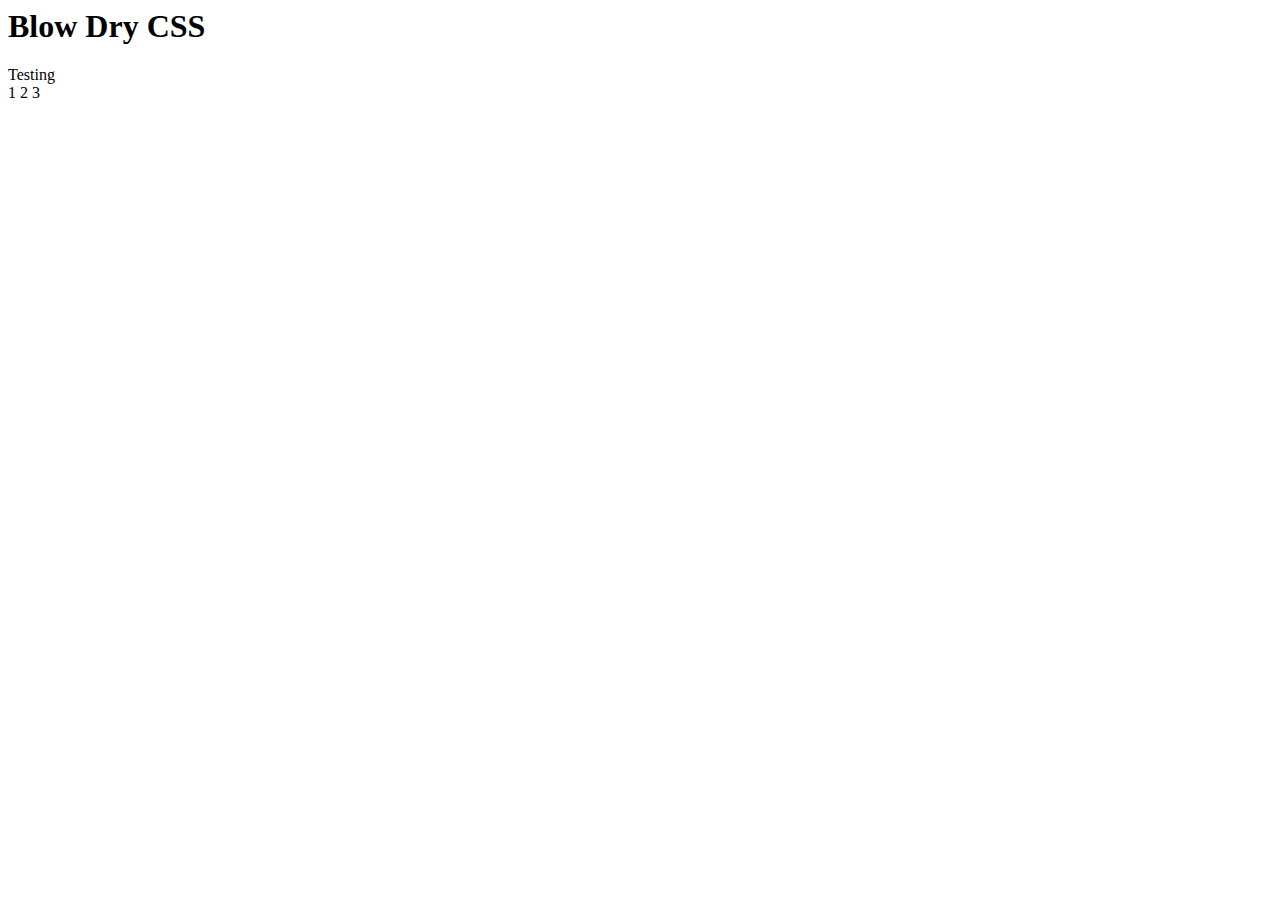
==== examplesite/test.html @ f05065f3 "Added javascript." ====
<html>
	<body>
        <!-- <p class="margin-left-123">Class should not be found in comments</p> -->
		<h1 class="c-blue text-align-center padding-10">Blow Dry CSS</h1>
        <div class="padding-10 margin-20">Testing<br class="hide" />1 2 3</div>

		<script>
			// create element
			var element = document.getElementById("div1");

			// element.classList.add() variant 1
			element.classList.add("margin-25");
		</script>
	</body>
</html>
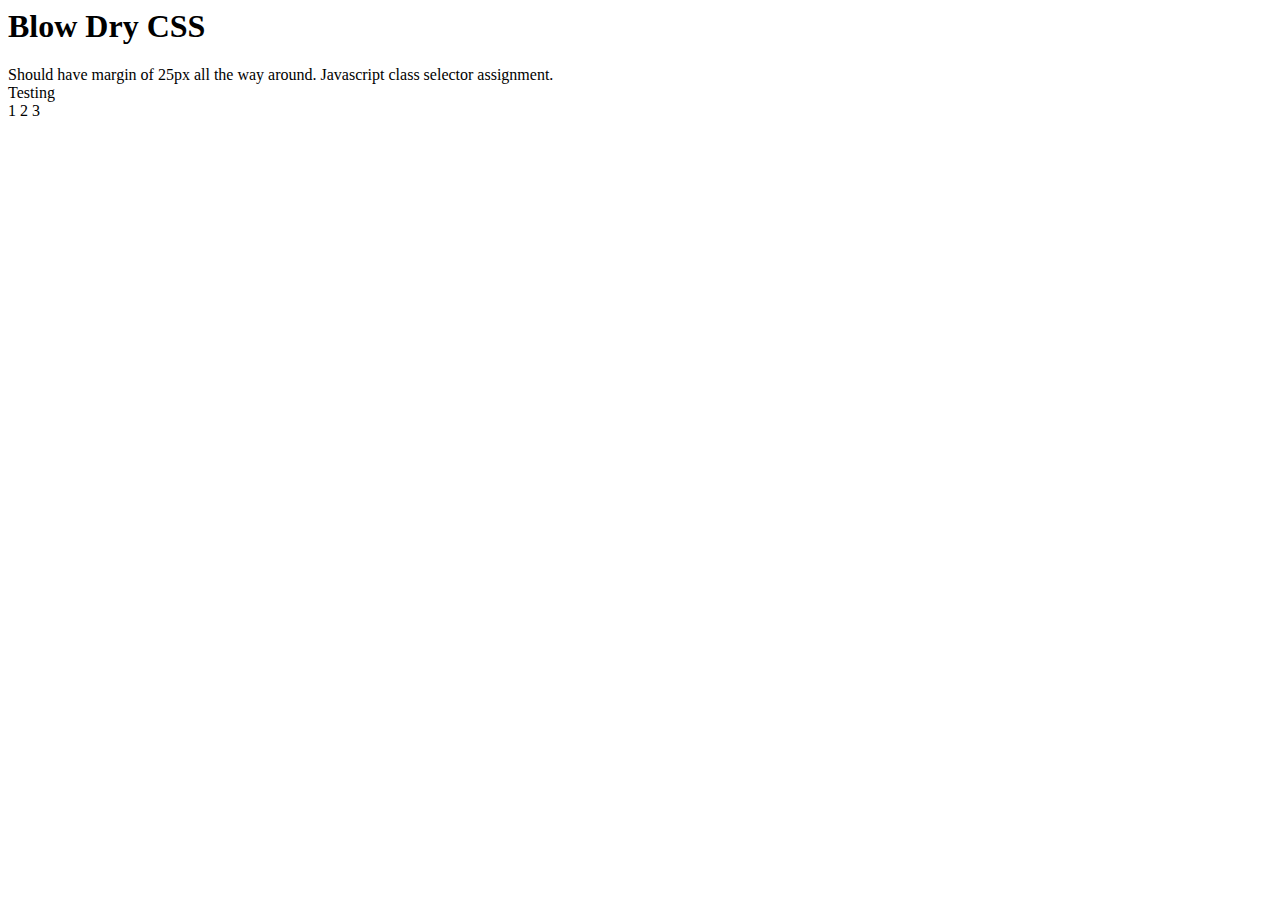
==== commit 1c3daf69: "Removed htmlparser.py as ClassExtractor is now generic enough to handle all file types." ====
--- a/examplesite/test.html
+++ b/examplesite/test.html
@@ -2,13 +2,13 @@
 	<body>
         <!-- <p class="margin-left-123">Class should not be found in comments</p> -->
 		<h1 class="c-blue text-align-center padding-10">Blow Dry CSS</h1>
+        <div id="div1">Should have margin of 25px all the way around. Javascript class selector assignment.</div>
         <div class="padding-10 margin-20">Testing<br class="hide" />1 2 3</div>
 
 		<script>
 			// create element
 			var element = document.getElementById("div1");
-
-			// element.classList.add() variant 1
+            // element.classList.add() variant 1
 			element.classList.add("margin-25");
 		</script>
 	</body>
